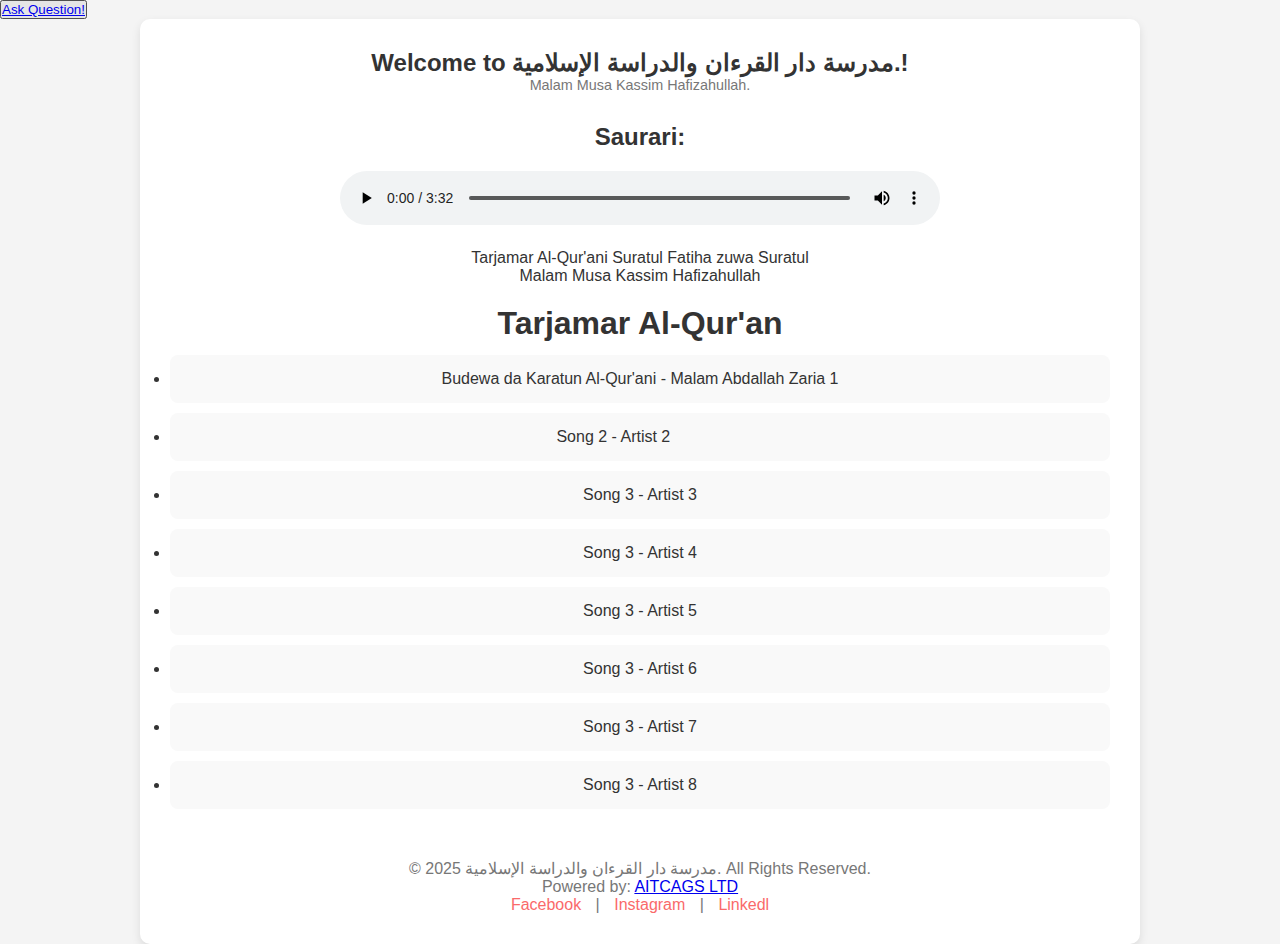
==== index.html @ 9e8b10ed "Add files via upload" ====
<!DOCTYPE html>
<html lang="en">
<head>

<meta charset="UTF-8">
    <meta name="viewport" content="width=device-width, initial-scale=1.0">
    <title>مدرسة دار القرءان والدراسة الإسلامية.</title>
    <link rel="stylesheet" href="styles.css">
</head>
<body>
    <button><a href="askquestion.html">Ask Question!</a></button>
    <div class="music-container">
        <header>
            <h1>Welcome to مدرسة دار القرءان والدراسة الإسلامية.!</h1>
            <p>Malam Musa Kassim Hafizahullah.</p>
        </header>

        <section class="audio-player">
            <h2>Saurari:</h2>
            <audio id="audioPlayer" controls>
                <source id="audioSource" src="music/Track 61(Juma'at).mp3" type="audio/mp3">
                Your browser does not support the audio element.
            </audio>
            <p id="trackTitle">Tarjamar Al-Qur'ani Suratul Fatiha zuwa Suratul </p>
            <p id="trackArtist">Malam Musa Kassim Hafizahullah</p>
        </section>

        <section class="song-list">
            <h2>Tarjamar Al-Qur'an</h2>
            <ul>
                <li class="song-item" data-audio="music/Track 61(Juma'at).mp3" data-title="Song 1" data-artist="Artist 1">
                    Budewa da Karatun Al-Qur'ani - Malam Abdallah Zaria 1
                </li>
                <li class="song-item" data-audio="music/song2.mp3" data-title="Song 2" data-artist="Artist 2">
                    Song 2 - Artist 2
                </li>

                <li class="song-item" data-audio="music/song3.mp3" data-title="Song 3" data-artist="Artist 3">
                    Song 3 - Artist 3
                </li>
                <li class="song-item" data-audio="music/song3.mp3" data-title="Song 3" data-artist="Artist 3">
                    Song 3 - Artist 4
                    <li class="song-item" data-audio="music/song3.mp3" data-title="Song 3" data-artist="Artist 3">
                        Song 3 - Artist 5
                        <li class="song-item" data-audio="music/song3.mp3" data-title="Song 3" data-artist="Artist 3">
                            Song 3 - Artist 6
                            <li class="song-item" data-audio="music/song3.mp3" data-title="Song 3" data-artist="Artist 3">
                                Song 3 - Artist 7
                                <li class="song-item" data-audio="music/song3.mp3" data-title="Song 3" data-artist="Artist 3">
                                    Song 3 - Artist 8
                <!-- Add more songs here -->
            </ul>
        </section>
        <footer class="footer">
            <p>&copy; 2025 مدرسة دار القرءان والدراسة الإسلامية. All Rights Reserved.</p>
            <p>Powered by: <a href="http://github.com/Dambazau04/aitcagsltd">AITCAGS LTD</a></p>
            <div class="social-media">
                <a href="https://www.facebook.com/abu.abdurrahman.it.consult.and.general.services">Facebook</a> | <a href="https://www.instagram.com/aitcags_ltd?igsh=YzljYTk10Dg3Zg==">Instagram</a> | <a href="#">Linkedl</a>
            </div>
        </footer>
    </div>

    <script src="script.js"></script>
</body>
</html>
---- styles.css ----
/* General Reset */
* {
    margin: 0;
    padding: 0;
    box-sizing: border-box;
}

/* Body */
body {
    font-family: 'Arial', sans-serif;
    background-color: #f4f4f4;
    color: #333;
}

/* Welcome Page */
.welcome-container {
    display: flex;
    flex-direction: column;
    justify-content: center;
    align-items: center;
    text-align: center;
    height: 100vh;
    background-color: #1a1a1a;
    color: white;
    padding: 20px;
}

.welcome-container h1 {
    font-size: 3rem;
    margin-bottom: 20px;
}

.welcome-container p {
    font-size: 1.2rem;
    margin-bottom: 30px;
}

.enter-button {
    padding: 15px 25px;
    background-color: #ff7f50;
    color: white;
    font-size: 1.2rem;
    border: none;
    border-radius: 5px;
    text-decoration: none;
    cursor: pointer;
    transition: background-color 0.3s ease;
}

.enter-button:hover {
    background-color: #ff5722;
}

/* Main Music Page */
.music-container {
    padding: 30px;
    background-color: #ffffff;
    max-width: 1000px;
    margin: 0 auto;
    border-radius: 10px;
    box-shadow: 0 4px 10px rgba(0, 0, 0, 0.1);
    text-align: center;
}

header {
    margin-bottom: 30px;
}

header h1 {
    font-size: 1.5rem;
    color: #333;
}

header p {
    font-size: 0.9rem;
    color: #777;
}

/* Audio Player */
.audio-player {
    margin: 20px 0;
}

audio {
    width: 100%;
    max-width: 600px;
    margin: 20px 0;
    border-radius: 5px;
}

/* Song List */
.song-list {
    margin-top: 20px;
}

.song-list h2 {
    font-size: 2rem;
    margin-bottom: 1cqmax;
}

.song-item {
    background-color: #f9f9f9;
    padding: 15px;
    margin: 10px 0;
    border-radius: 8px;
    cursor: pointer;
    transition: background-color 0.3s ease;
}

.song-item:hover {
    background-color: #ff7f50;
    color: white;
}

footer {
    margin-top: 50px;
    text-align: center;
    font-size: 1rem;
    color: #777;
}

/* Responsive Design */
@media (max-width: 768px) {
    .audio-player {
        margin-bottom: 20px;
    }
}

.footer p {

font-size: 1rem;
    margin-bottom: 10px;
}

.footer .social-media a {
    color: rgb(250, 106, 106);
    text-decoration: none;
    margin: 0 10px;
}

.footer .social-media a:hover {
    text-decoration: underline;
}

/* Responsive Design */
@media (max-width: 768px) {
    .audio-controls {
        flex-direction: column;
    }
    audio {
        width: 80%;
    }

    .track-item {
        width: 80%;
        margin: 10px auto;
    }
}
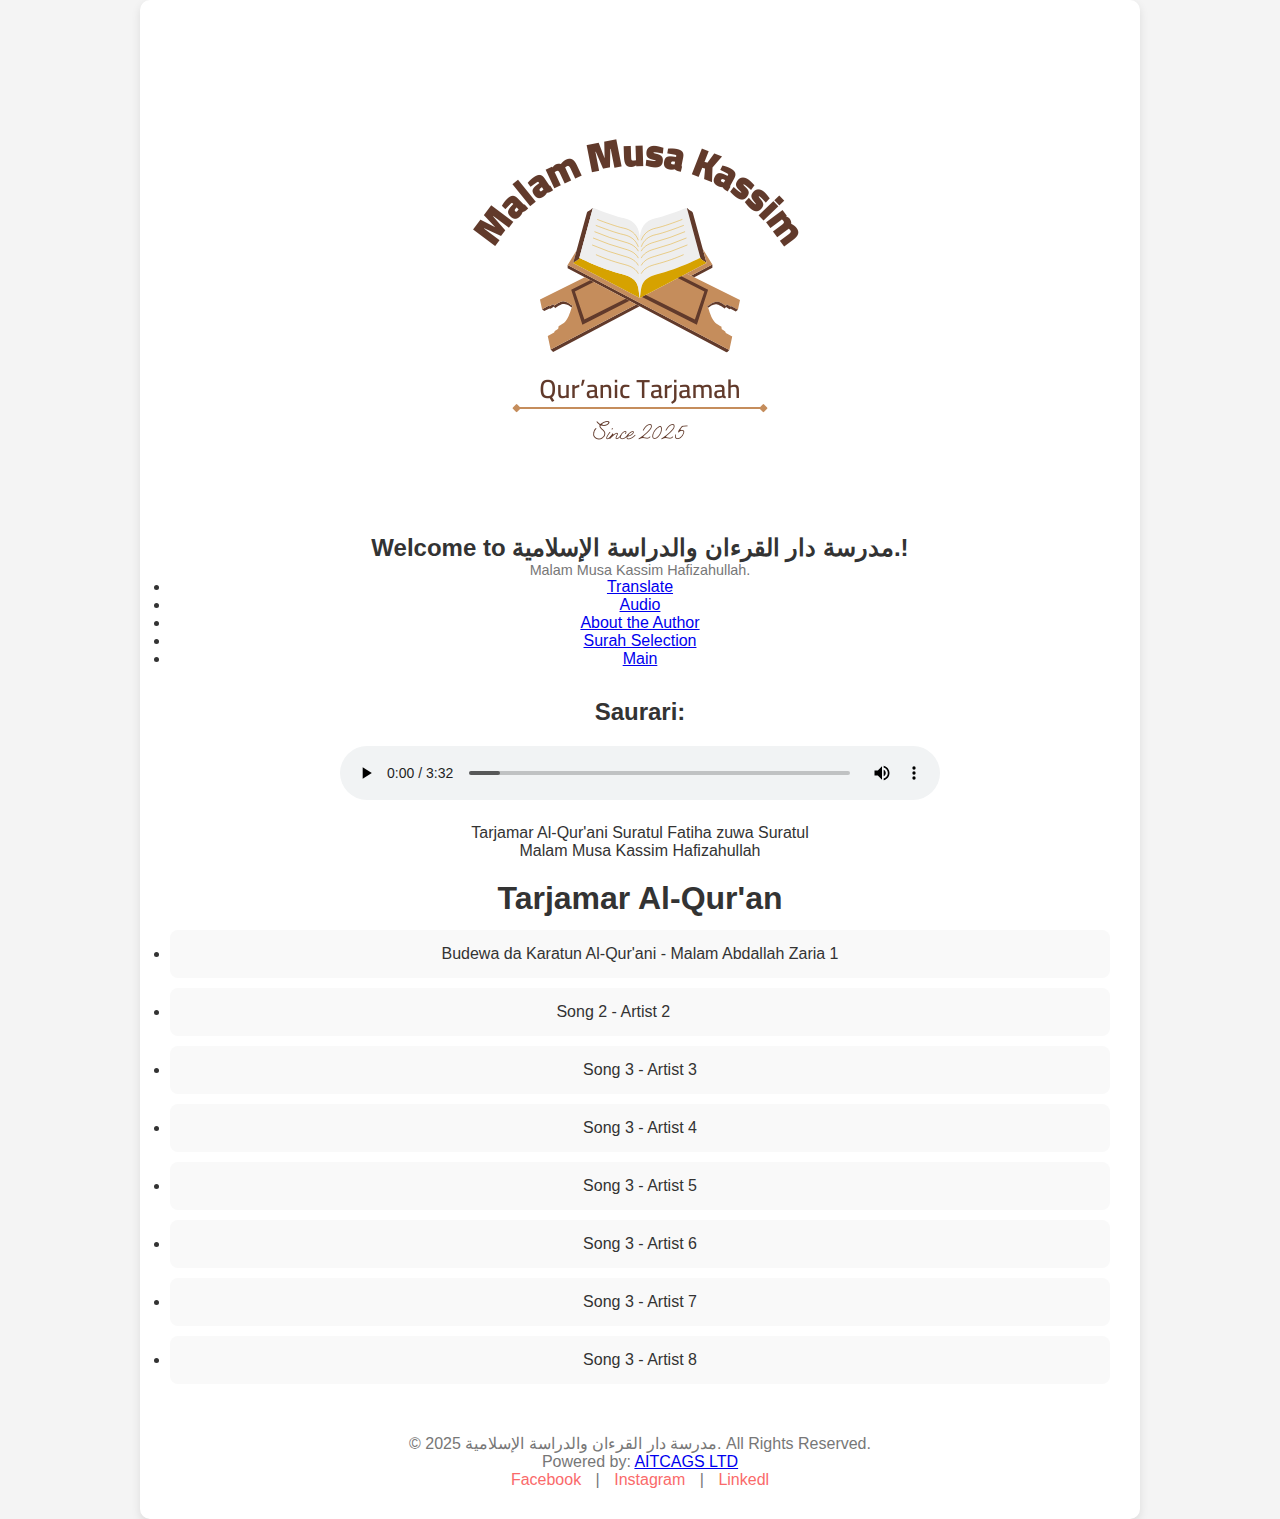
==== commit f8956c97: "Update index.html" ====
--- a/index.html
+++ b/index.html
@@ -8,14 +8,22 @@
     <link rel="stylesheet" href="styles.css">
 </head>
 <body>
-    <button><a href="askquestion.html">Ask Question!</a></button>
     <div class="music-container">
         <header>
+            <img src="images/Brown minimalist Islamic center logo (1).png" alt="">
+        
             <h1>Welcome to مدرسة دار القرءان والدراسة الإسلامية.!</h1>
             <p>Malam Musa Kassim Hafizahullah.</p>
+            <nav>
+                <ul>
+                    <li><a href="traslation.html">Translate</a></li>
+                    <li><a href="index.html">Audio</a></li>
+                    <li><a href="about.html">About the Author</a></li>
+                    <li><a href="surah.html">Surah Selection</a></li>
+                    <li><a href="main.html">Main</a></li>
+                </ul>
+            </nav>
         </header>
-
-        <section class="audio-player">
             <h2>Saurari:</h2>
             <audio id="audioPlayer" controls>
                 <source id="audioSource" src="music/Track 61(Juma'at).mp3" type="audio/mp3">
@@ -62,4 +70,4 @@
 
     <script src="script.js"></script>
 </body>
-</html>+</html>
